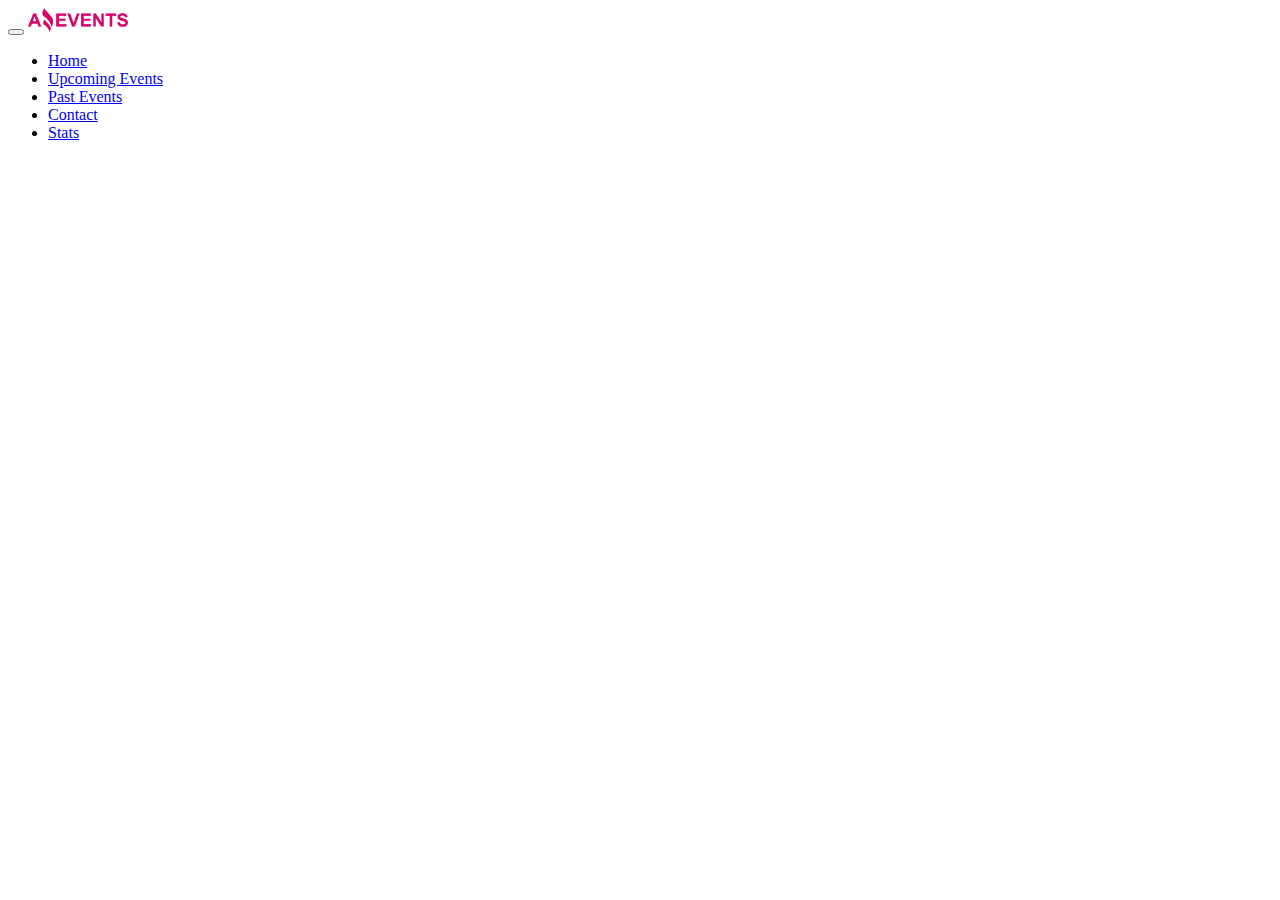
==== contact.html @ 0a0cdd29 "primera version" ====
<!DOCTYPE html>
<html lang="en">
<head>
    <meta charset="UTF-8">
    <meta name="viewport" content="width=device-width, initial-scale=1.0">
    <title>Amazing Events</title>
    <link href="https://cdn.jsdelivr.net/npm/bootstrap@5.3.1/dist/css/bootstrap.min.css" rel="stylesheet" integrity="sha384-4bw+/aepP/YC94hEpVNVgiZdgIC5+VKNBQNGCHeKRQN+PtmoHDEXuppvnDJzQIu9" crossorigin="anonymous">
    <link rel="icon" href="Assets/favicon.png" type="image/x-icon">
</head>
<body>
    <header class="navbar bg-dark border-bottom border-body navbar-expand-lg" data-bs-theme="dark">

        <div class="container">

            <button class="navbar-toggler" type="button" data-bs-toggle="collapse" data-bs-target="#navbarTogglerDemo01" aria-controls="navbarTogglerDemo01" aria-expanded="false" aria-label="Toggle navigation">
                <span class="navbar-toggler-icon"></span>
            </button>
            
            <a class="navbar-brand" href="index.html">
                <img src="Assets/amazing_brand.png" alt="Logo" width="100">
            </a>

            <div class="collapse navbar-collapse justify-content-end" id="navbarTogglerDemo01">
            
                <ul class="navbar-nav ml-auto">
                    <li class="nav-item">
                        <a class="nav-link" href="index.html">Home</a>
                    </li>
                    <li class="nav-item">
                        <a class="nav-link" href="upcoming-events.html">Upcoming Events</a>
                    </li>
                    <li class="nav-item">
                        <a class="nav-link" href="past-events.html">Past Events</a>
                    </li>
                    <li class="nav-item">
                        <a class="nav-link" href="contact.html">Contact</a>
                    </li>
                    <li class="nav-item">
                        <a class="nav-link" href="stats.html">Stats</a>
                    </li>
                </ul>
            </div>
        </div>
    </header>

    
    <script src="https://cdn.jsdelivr.net/npm/bootstrap@5.3.1/dist/js/bootstrap.bundle.min.js" integrity="sha384-HwwvtgBNo3bZJJLYd8oVXjrBZt8cqVSpeBNS5n7C8IVInixGAoxmnlMuBnhbgrkm" crossorigin="anonymous"></script>
</body>
</html>
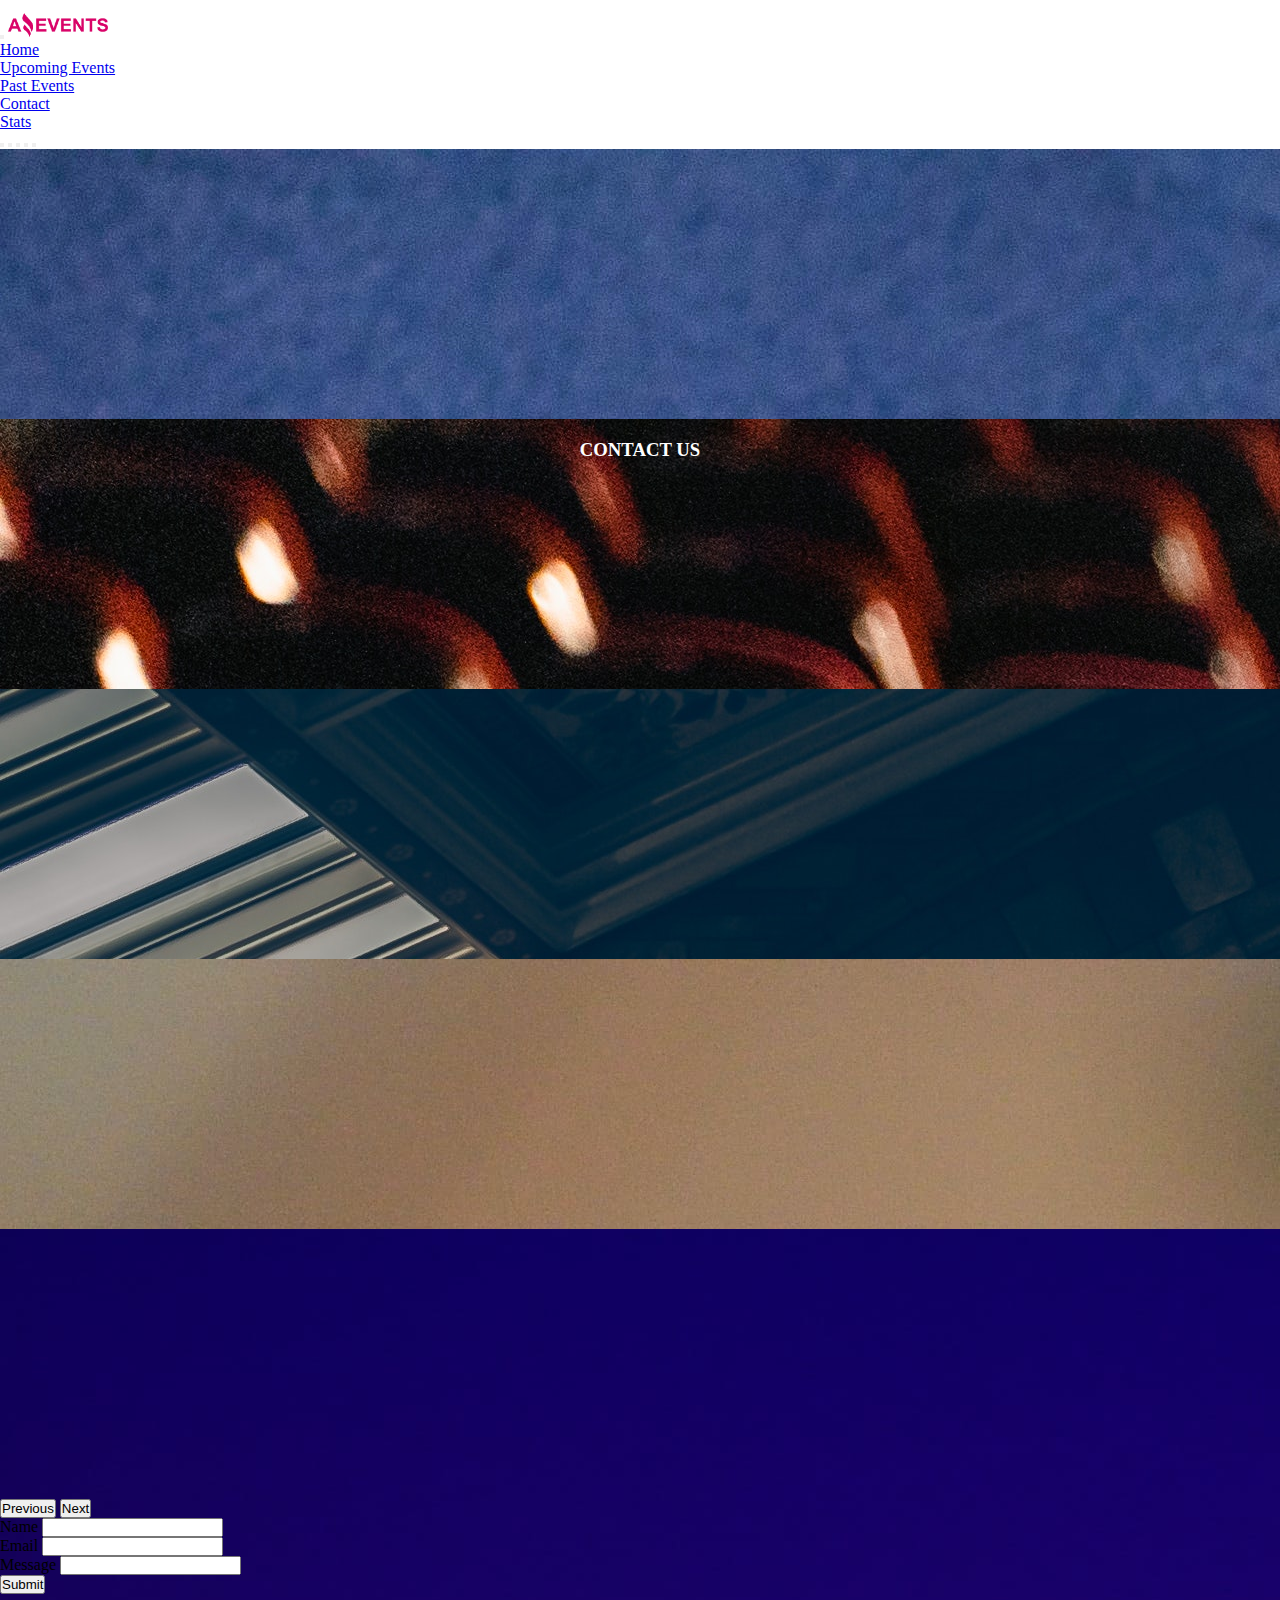
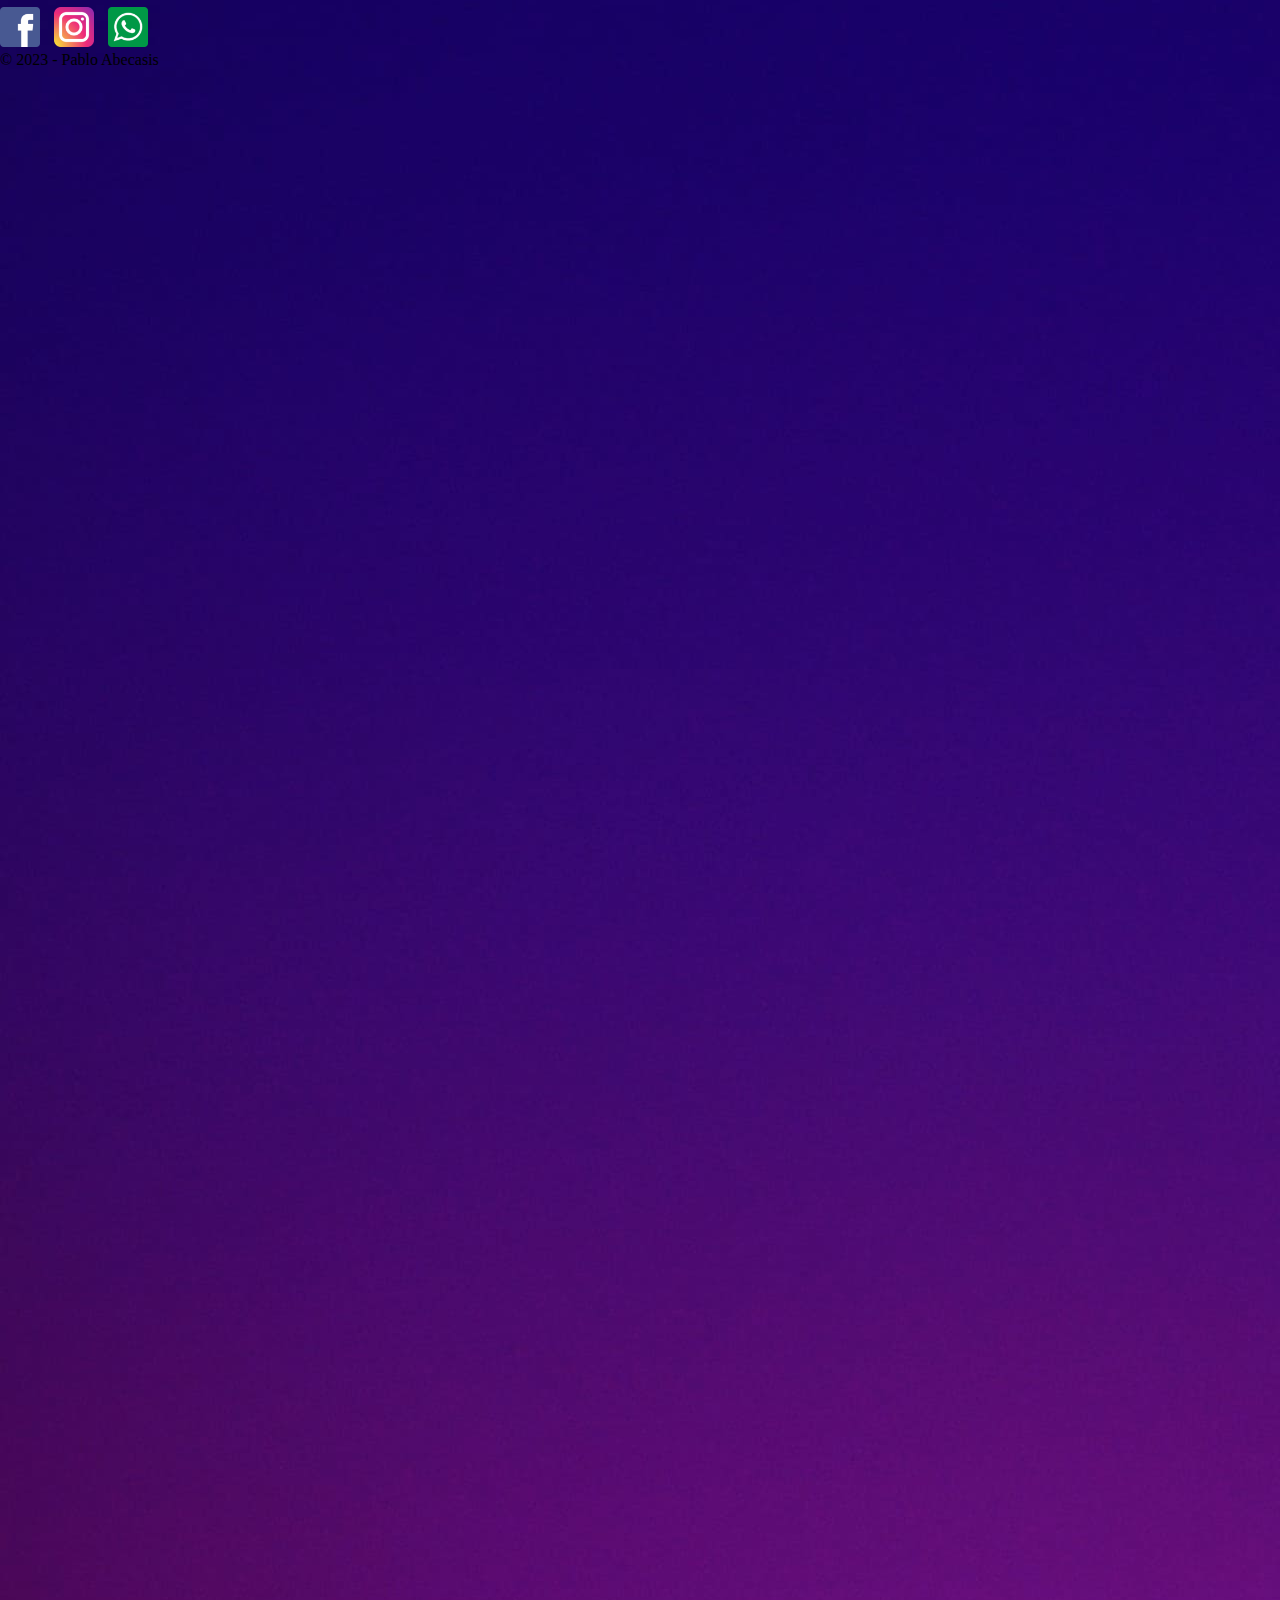
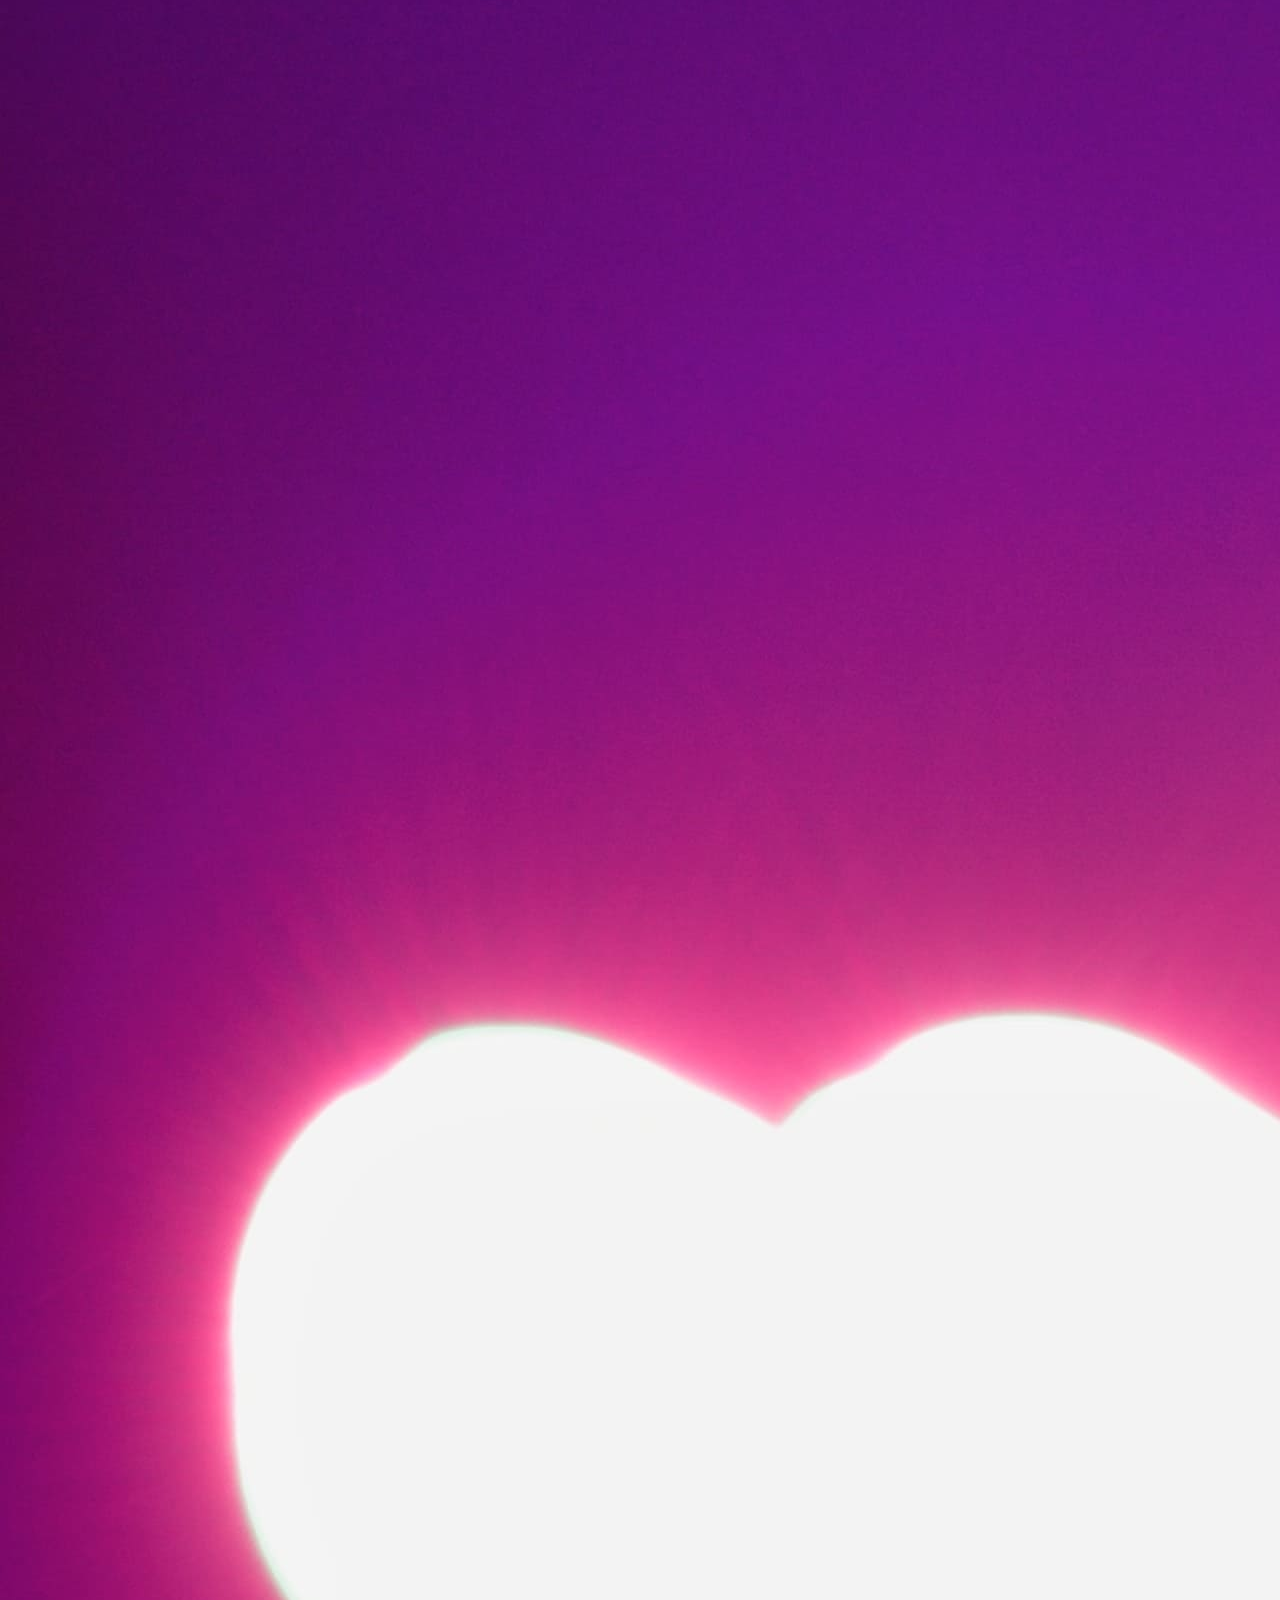
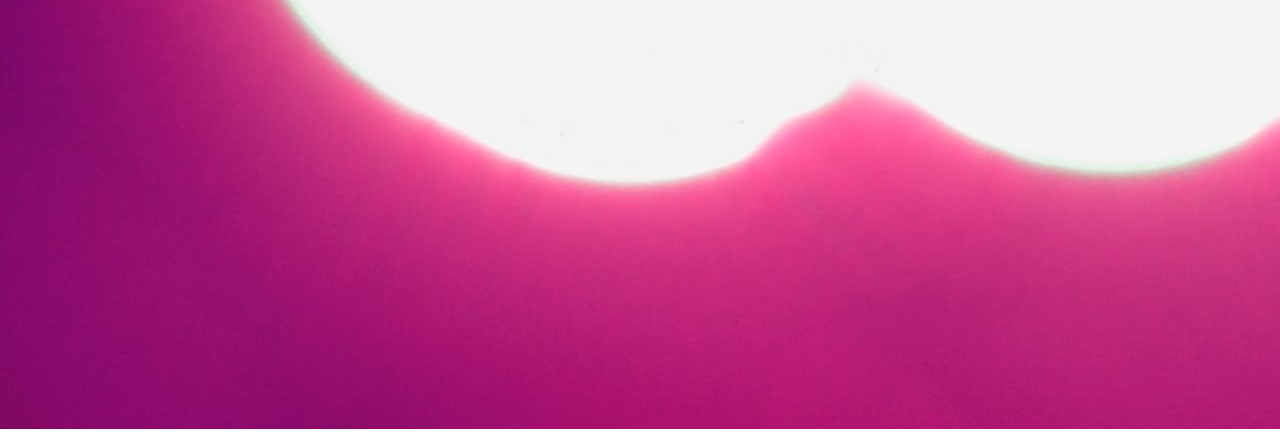
==== commit d3374775: "version intermedia" ====
--- a/contact.html
+++ b/contact.html
@@ -1,49 +1,126 @@
 <!DOCTYPE html>
 <html lang="en">
-<head>
-    <meta charset="UTF-8">
-    <meta name="viewport" content="width=device-width, initial-scale=1.0">
-    <title>Amazing Events</title>
-    <link href="https://cdn.jsdelivr.net/npm/bootstrap@5.3.1/dist/css/bootstrap.min.css" rel="stylesheet" integrity="sha384-4bw+/aepP/YC94hEpVNVgiZdgIC5+VKNBQNGCHeKRQN+PtmoHDEXuppvnDJzQIu9" crossorigin="anonymous">
-    <link rel="icon" href="Assets/favicon.png" type="image/x-icon">
-</head>
-<body>
-    <header class="navbar bg-dark border-bottom border-body navbar-expand-lg" data-bs-theme="dark">
+    <head>
+        <meta charset="UTF-8">
+        <meta name="viewport" content="width=device-width, initial-scale=1.0">
+        <title>Amazing Events</title>
+        <link href="https://cdn.jsdelivr.net/npm/bootstrap@5.3.1/dist/css/bootstrap.min.css" rel="stylesheet" integrity="sha384-4bw+/aepP/YC94hEpVNVgiZdgIC5+VKNBQNGCHeKRQN+PtmoHDEXuppvnDJzQIu9" crossorigin="anonymous">
+        <link rel="stylesheet" href="styles/style.css">
+        <link rel="icon" href="Assets/favicon.png" type="image/x-icon">
+    </head>
+    <body>
+        <header class="navbar bg-dark border-bottom border-body navbar-expand-lg pb-4" data-bs-theme="dark">
 
-        <div class="container">
+            <div class="container">
 
-            <button class="navbar-toggler" type="button" data-bs-toggle="collapse" data-bs-target="#navbarTogglerDemo01" aria-controls="navbarTogglerDemo01" aria-expanded="false" aria-label="Toggle navigation">
-                <span class="navbar-toggler-icon"></span>
-            </button>
-            
-            <a class="navbar-brand" href="index.html">
-                <img src="Assets/amazing_brand.png" alt="Logo" width="100">
-            </a>
+                <button class="navbar-toggler" type="button" data-bs-toggle="collapse" data-bs-target="#navbarTogglerDemo01" aria-controls="navbarTogglerDemo01" aria-expanded="false" aria-label="Toggle navigation">
+                    <span class="navbar-toggler-icon"></span>
+                </button>
+                
+                <a class="navbar-brand" href="index.html">
+                    <img src="Assets/amazing_brand.png" alt="Logo" width="100">
+                </a>
 
-            <div class="collapse navbar-collapse justify-content-end" id="navbarTogglerDemo01">
-            
-                <ul class="navbar-nav ml-auto">
-                    <li class="nav-item">
-                        <a class="nav-link" href="index.html">Home</a>
-                    </li>
-                    <li class="nav-item">
-                        <a class="nav-link" href="upcoming-events.html">Upcoming Events</a>
-                    </li>
-                    <li class="nav-item">
-                        <a class="nav-link" href="past-events.html">Past Events</a>
-                    </li>
-                    <li class="nav-item">
-                        <a class="nav-link" href="contact.html">Contact</a>
-                    </li>
-                    <li class="nav-item">
-                        <a class="nav-link" href="stats.html">Stats</a>
-                    </li>
-                </ul>
+                <div class="collapse navbar-collapse justify-content-end" id="navbarTogglerDemo01">
+                
+                    <ul class="navbar-nav ml-auto">
+                        <li class="nav-item">
+                            <a class="nav-link" href="index.html">Home</a>
+                        </li>
+                        <li class="nav-item">
+                            <a class="nav-link" href="upcoming-events.html">Upcoming Events</a>
+                        </li>
+                        <li class="nav-item">
+                            <a class="nav-link" href="past-events.html">Past Events</a>
+                        </li>
+                        <li class="nav-item">
+                            <a class="nav-link" href="contact.html">Contact</a>
+                        </li>
+                        <li class="nav-item">
+                            <a class="nav-link" href="stats.html">Stats</a>
+                        </li>
+                    </ul>
+                </div>
+            </div>
+        </header>
+
+        <div class="position-relative">
+            <h3 class="carousel-text">CONTACT US</h3>
+            <div id="carouselExample" class="carousel slide" data-bs-ride="carousel">
+                    <div class="carousel-indicators">
+
+                        <button type="button" data-bs-target="#carouselExample" data-bs-slide-to="0" class="active" aria-current="true" aria-label="Slide 1">
+                        </button>
+                        <button type="button" data-bs-target="#carouselExample" data-bs-slide-to="1" aria-label="Slide 2">
+                        </button>
+                        <button type="button" data-bs-target="#carouselExample" data-bs-slide-to="2" aria-label="Slide 3">
+                        </button>
+                        <button type="button" data-bs-target="#carouselExample" data-bs-slide-to="3" aria-label="Slide 4">
+                        </button>
+                        <button type="button" data-bs-target="#carouselExample" data-bs-slide-to="4" aria-label="Slide 5">
+                        </button>
+                    </div>
+                    <div class="carousel-inner ">
+                        <div class="carousel-item active ">
+                        <img src="Assets/optional_banner_1.jpg" class="d-block w-100 carousel-bg " alt="banner1">
+                        </div>
+                        <div class="carousel-item">
+                        <img src="Assets/optional_banner_2.jpg" class="d-block w-100 carousel-bg" alt="banner2">
+                        </div>
+                        <div class="carousel-item">
+                        <img src="Assets/optional_banner_3.jpg" class="d-block w-100 carousel-bg" alt="banner3">
+                        </div>
+                        <div class="carousel-item">
+                        <img src="Assets/optional_banner_4.jpg" class="d-block w-100 carousel-bg" alt="banner4">
+                        </div>
+                        <div class="carousel-item">
+                        <img src="Assets/optional_banner_5.jpg" class="d-block w-100 carousel-bg" alt="banner5"     >
+                        </div>
+                    </div>
+
+                    <button class="carousel-control-prev" type="button" data-bs-target="#carouselExample" data-bs-slide="prev">
+                        <span class="carousel-control-prev-icon" aria-hidden="true"></span>
+                        <span class="visually-hidden">Previous</span>
+                        </button>
+                        <button class="carousel-control-next" type="button" data-bs-target="#carouselExample" data-bs-slide="next">
+                        <span class="carousel-control-next-icon" aria-hidden="true"></span>
+                        <span class="visually-hidden">Next</span>
+                    </button>
             </div>
         </div>
-    </header>
 
-    
+        <div class="container-fluid d-flex justify-content-center pt-5 pb-5">
+            <form class="form-control w-50 ">
+                <div class="mb-3">
+                    <label for="name" class="form-label">Name</label>
+                    <input type="text" class="form-control" id="name">
+                </div>
+                <div class="mb-3">
+                    <label for="email" class="form-label">Email</label>
+                    <input type="email" class="form-control" id="email">
+                </div>
+                <div class="mb-3">
+                    <label for="message" class="form-label">Message</label>
+                    <input class="form-control" id="message" rows="5" ></input>
+                </div >
+                <div class="d-flex justify-content-center mb-2">
+                <button type="submit" class="btn btn-dark  ">Submit</button>
+                </div>
+            </form>
+
+        </div>
+
+        <footer class="bg-dark text-white text-center py-3">
+            <div class="container d-flex justify-content-between align-items-center">
+                <div class="d-flex">
+                    <img src="Assets/facebook.png" alt="facebook-logo" class="img-fluid icon mr-3">
+                    <img src="Assets/instagram.png" alt="instagram-logo" class="img-fluid icon mr-3">
+                    <img src="Assets/whatsapp.png" alt="whatsapp-logo" class="img-fluid icon mr-3">
+                </div>
+                <p class="m-0">&copy; 2023 - Pablo Abecasis</p>
+            </div>
+        </footer>
+
     <script src="https://cdn.jsdelivr.net/npm/bootstrap@5.3.1/dist/js/bootstrap.bundle.min.js" integrity="sha384-HwwvtgBNo3bZJJLYd8oVXjrBZt8cqVSpeBNS5n7C8IVInixGAoxmnlMuBnhbgrkm" crossorigin="anonymous"></script>
-</body>
+    </body>
 </html>--- a/styles/style.css
+++ b/styles/style.css
@@ -0,0 +1,48 @@
+* {
+  margin: 0px;
+  padding: 0px;
+  box-sizing: border-box;
+}
+
+.carousel-text {
+  position: absolute;
+  top: 50%;
+  left: 50%;
+  transform: translate(-50%, -50%);
+  text-align: center;
+  color: white;
+  z-index: 1000;
+}
+
+.carousel-image{
+  background-size: 100%;
+  background-position: 50%;
+}
+
+.carousel-item {
+  height: 30vh;
+}
+
+.container {
+  padding-top: 1%;
+}
+
+.icon {
+  padding-right: 10px;
+  width: 50px;
+}
+
+.card-img-top {
+  height: 200px;
+  object-fit: cover;
+}
+.card-img {
+  height: 300px;
+  padding-right: 20px;
+  object-fit: cover
+}
+
+
+td {
+  height: 100%;
+}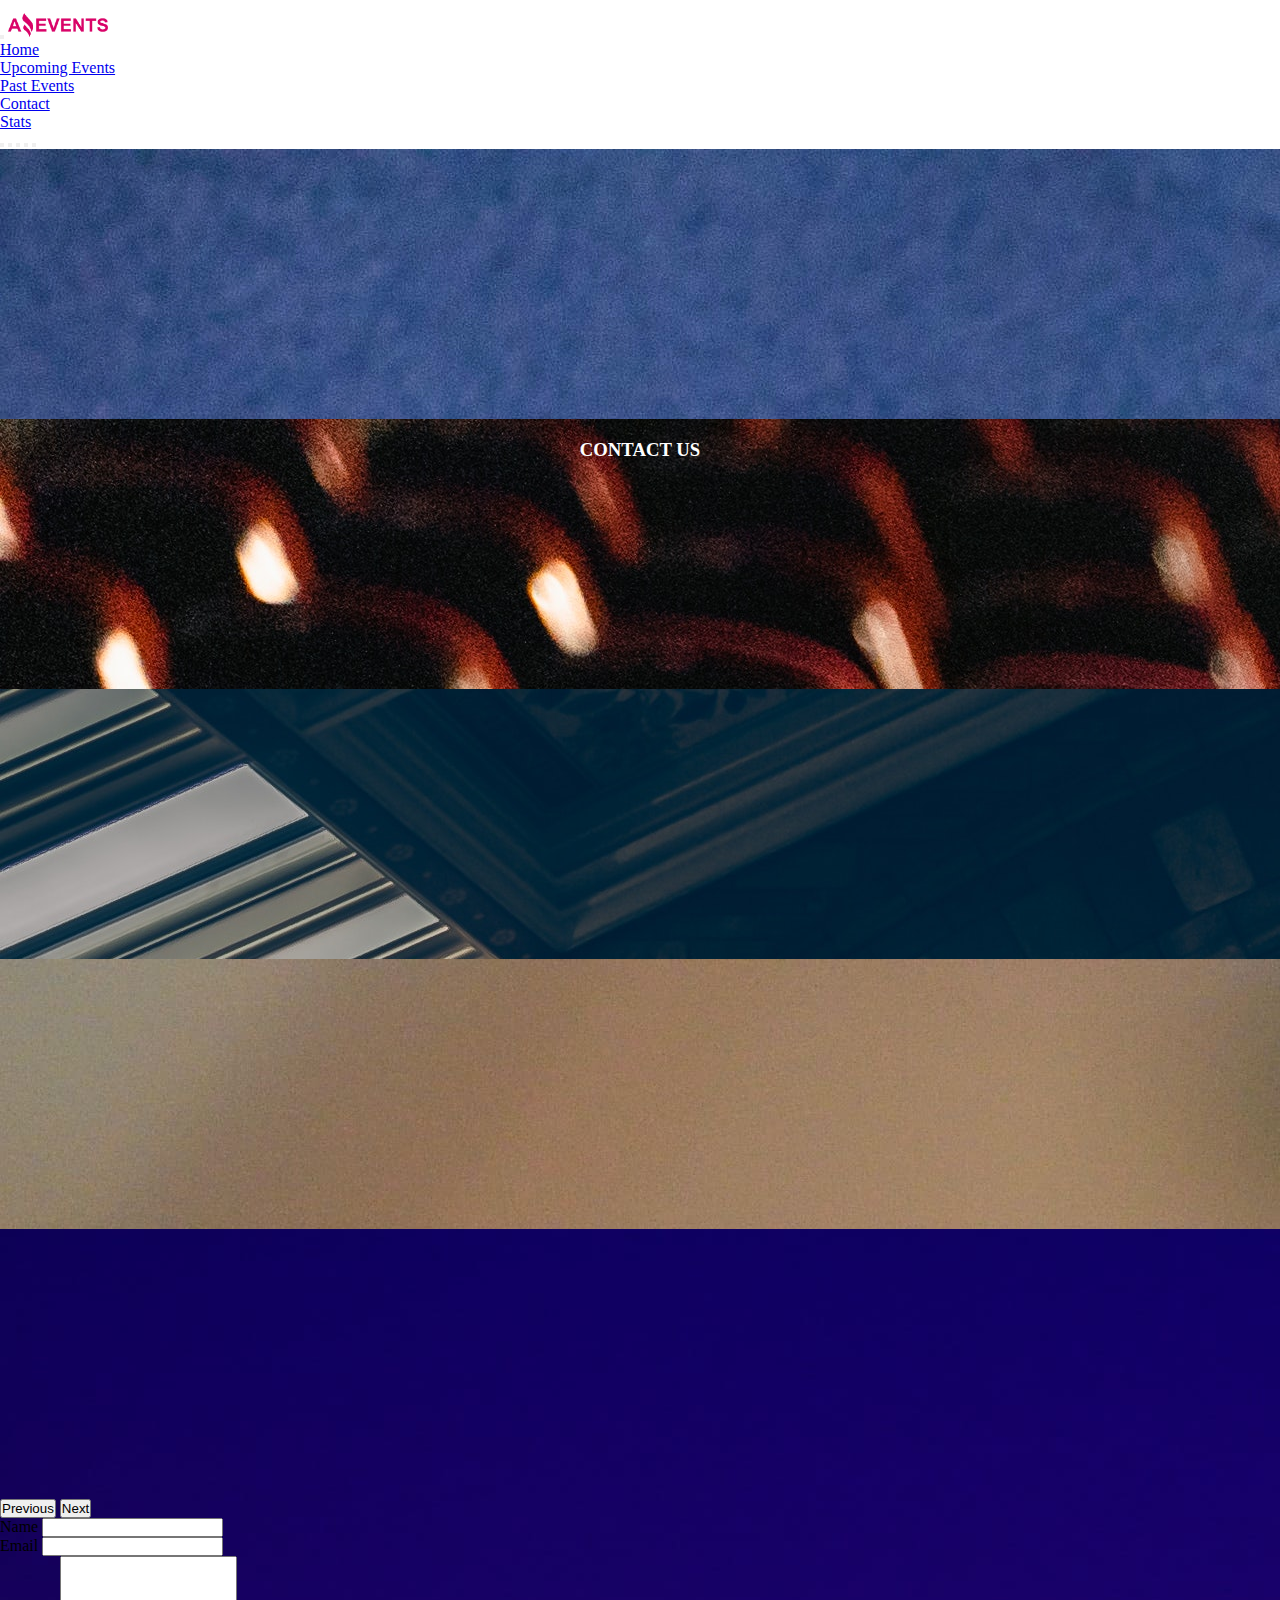
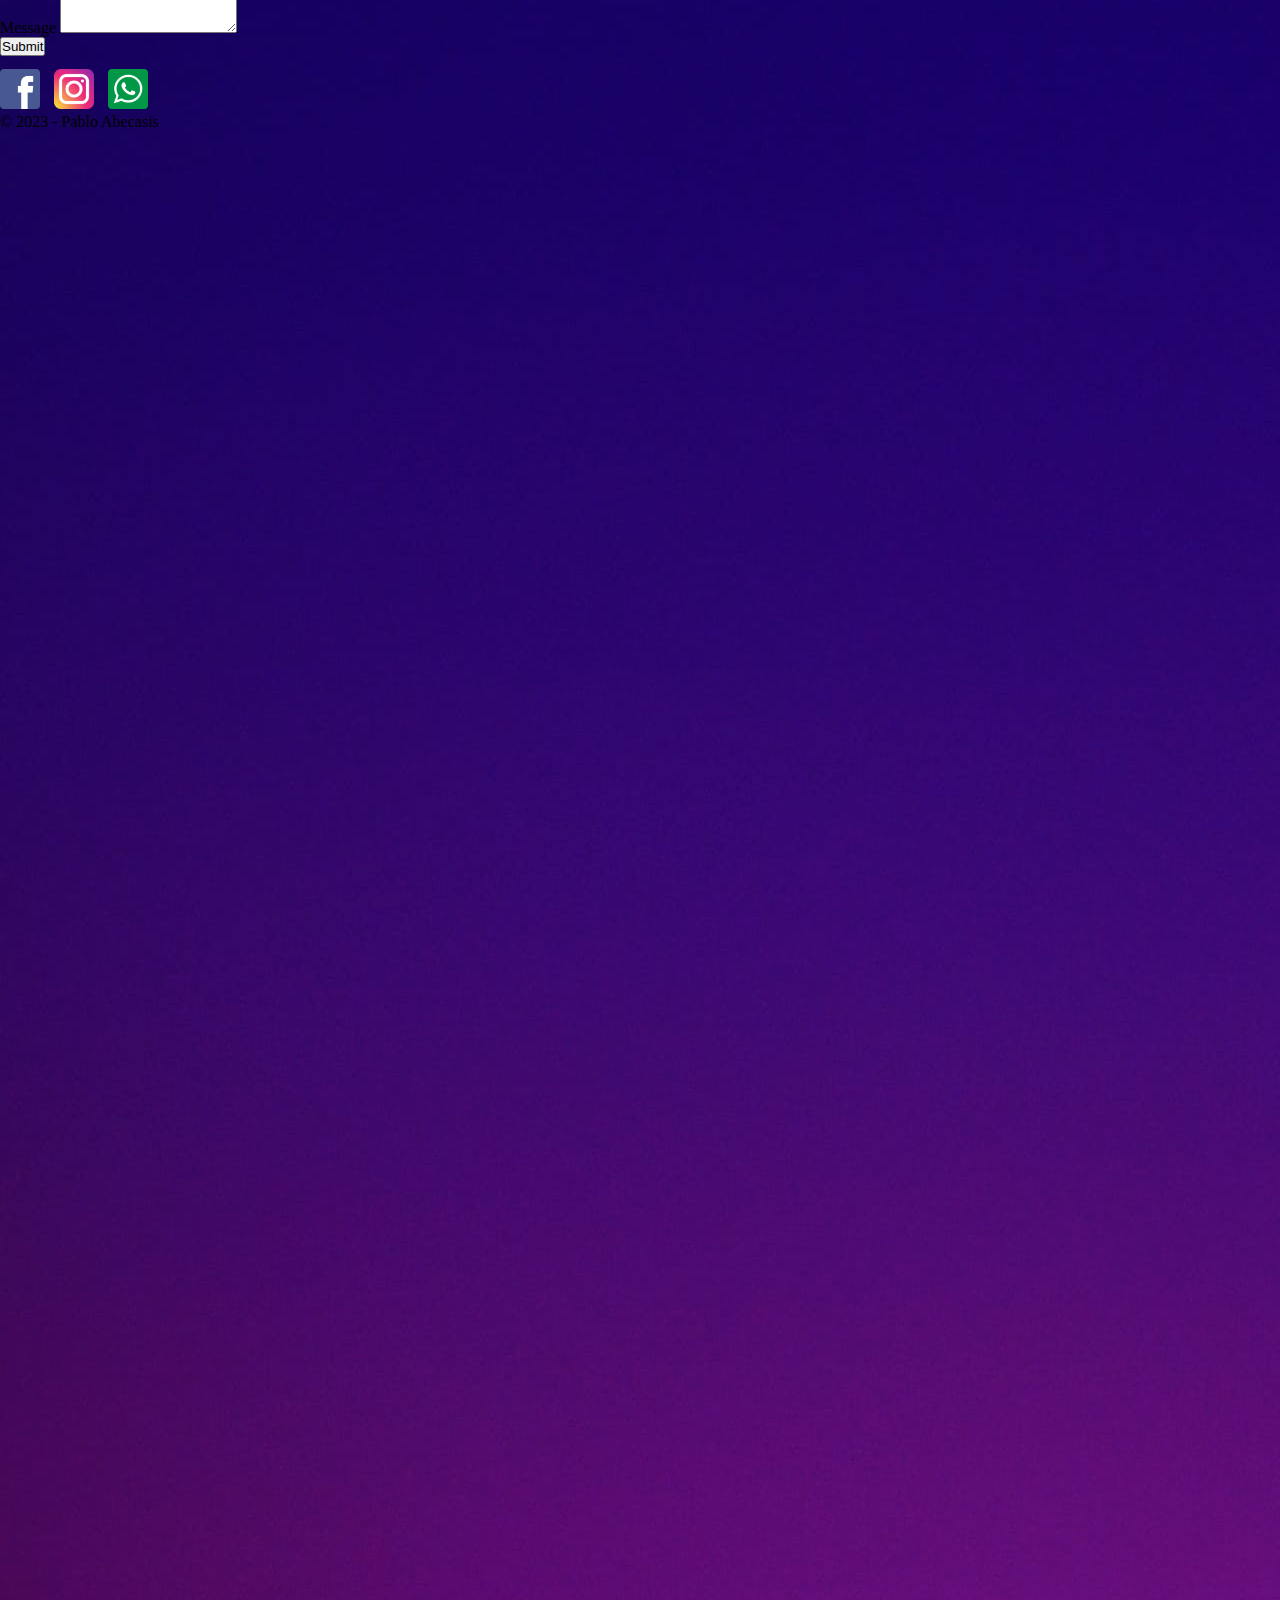
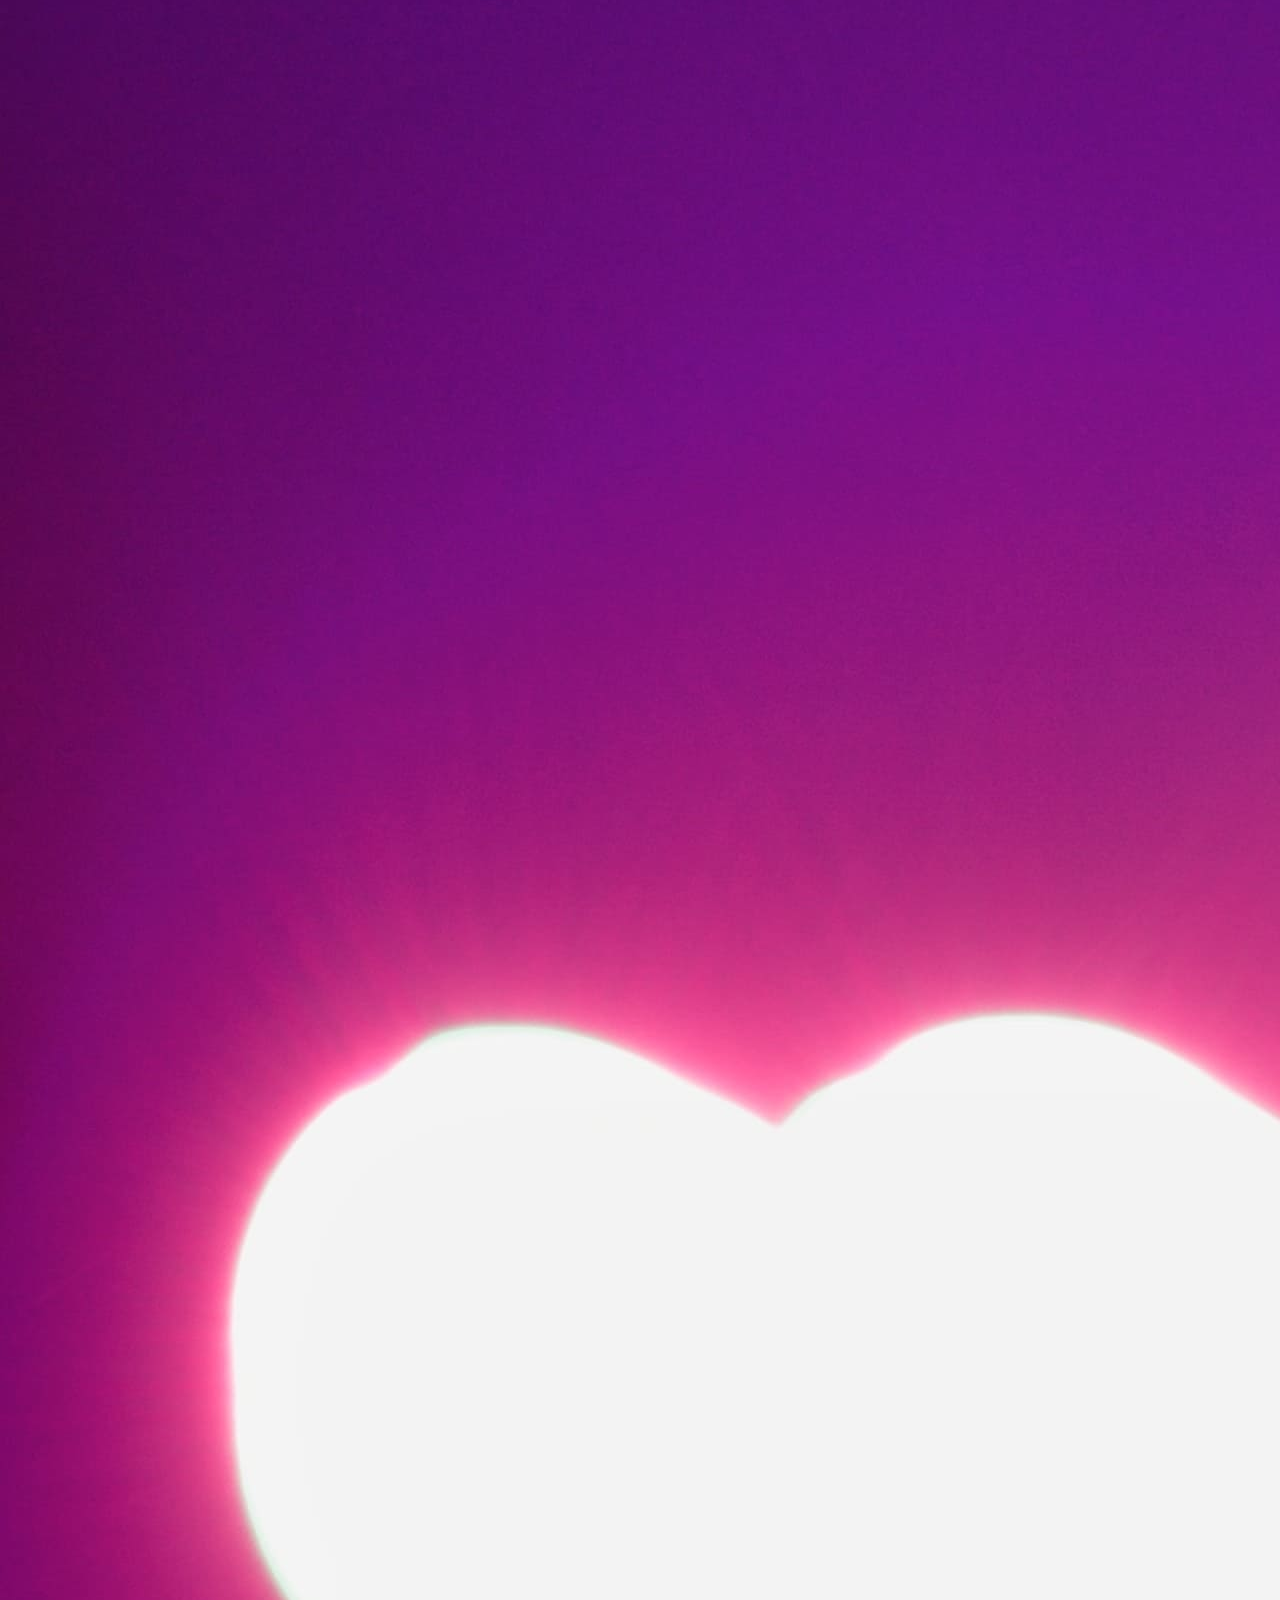
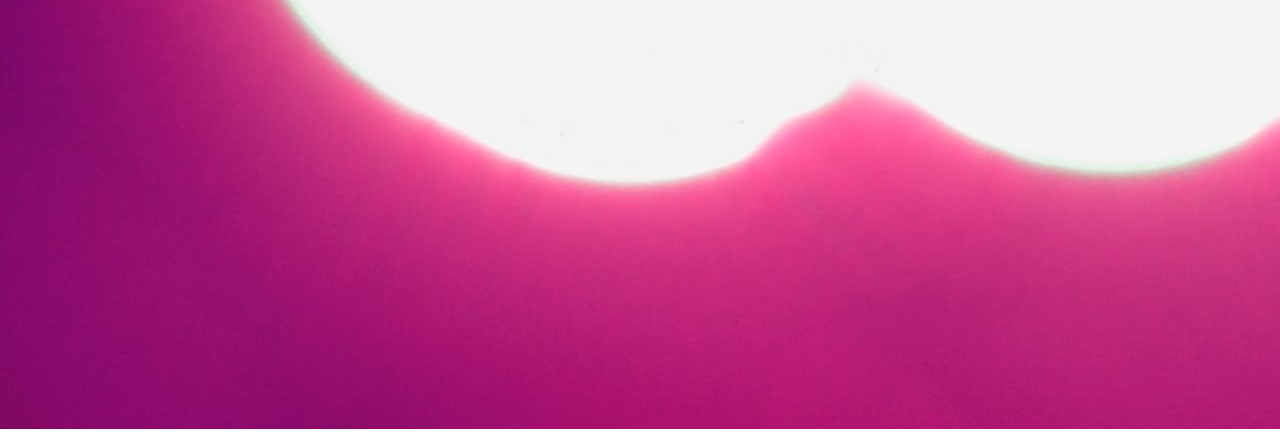
==== commit 4be03d30: "version intermedia con correciones" ====
--- a/contact.html
+++ b/contact.html
@@ -101,7 +101,7 @@
                 </div>
                 <div class="mb-3">
                     <label for="message" class="form-label">Message</label>
-                    <input class="form-control" id="message" rows="5" ></input>
+                    <textarea class="form-control" id="message" rows="5" ></textarea>
                 </div >
                 <div class="d-flex justify-content-center mb-2">
                 <button type="submit" class="btn btn-dark  ">Submit</button>
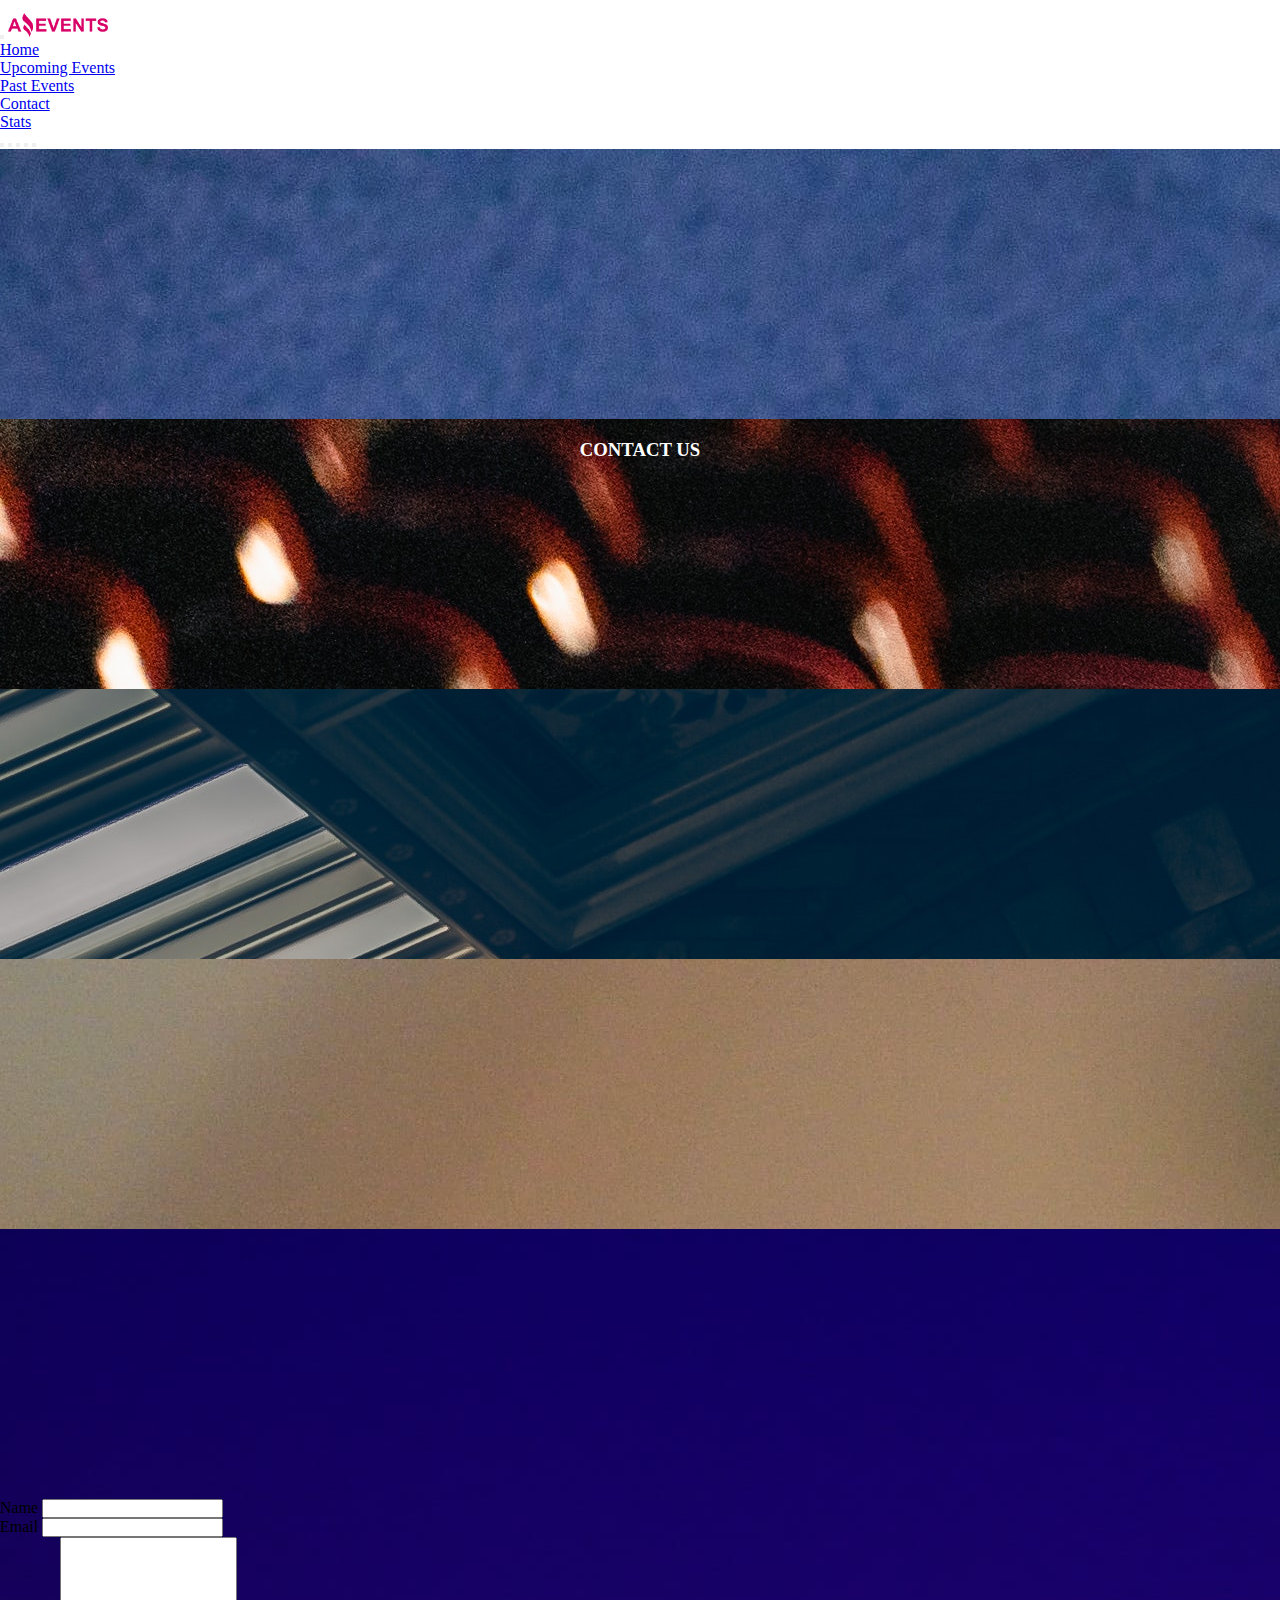
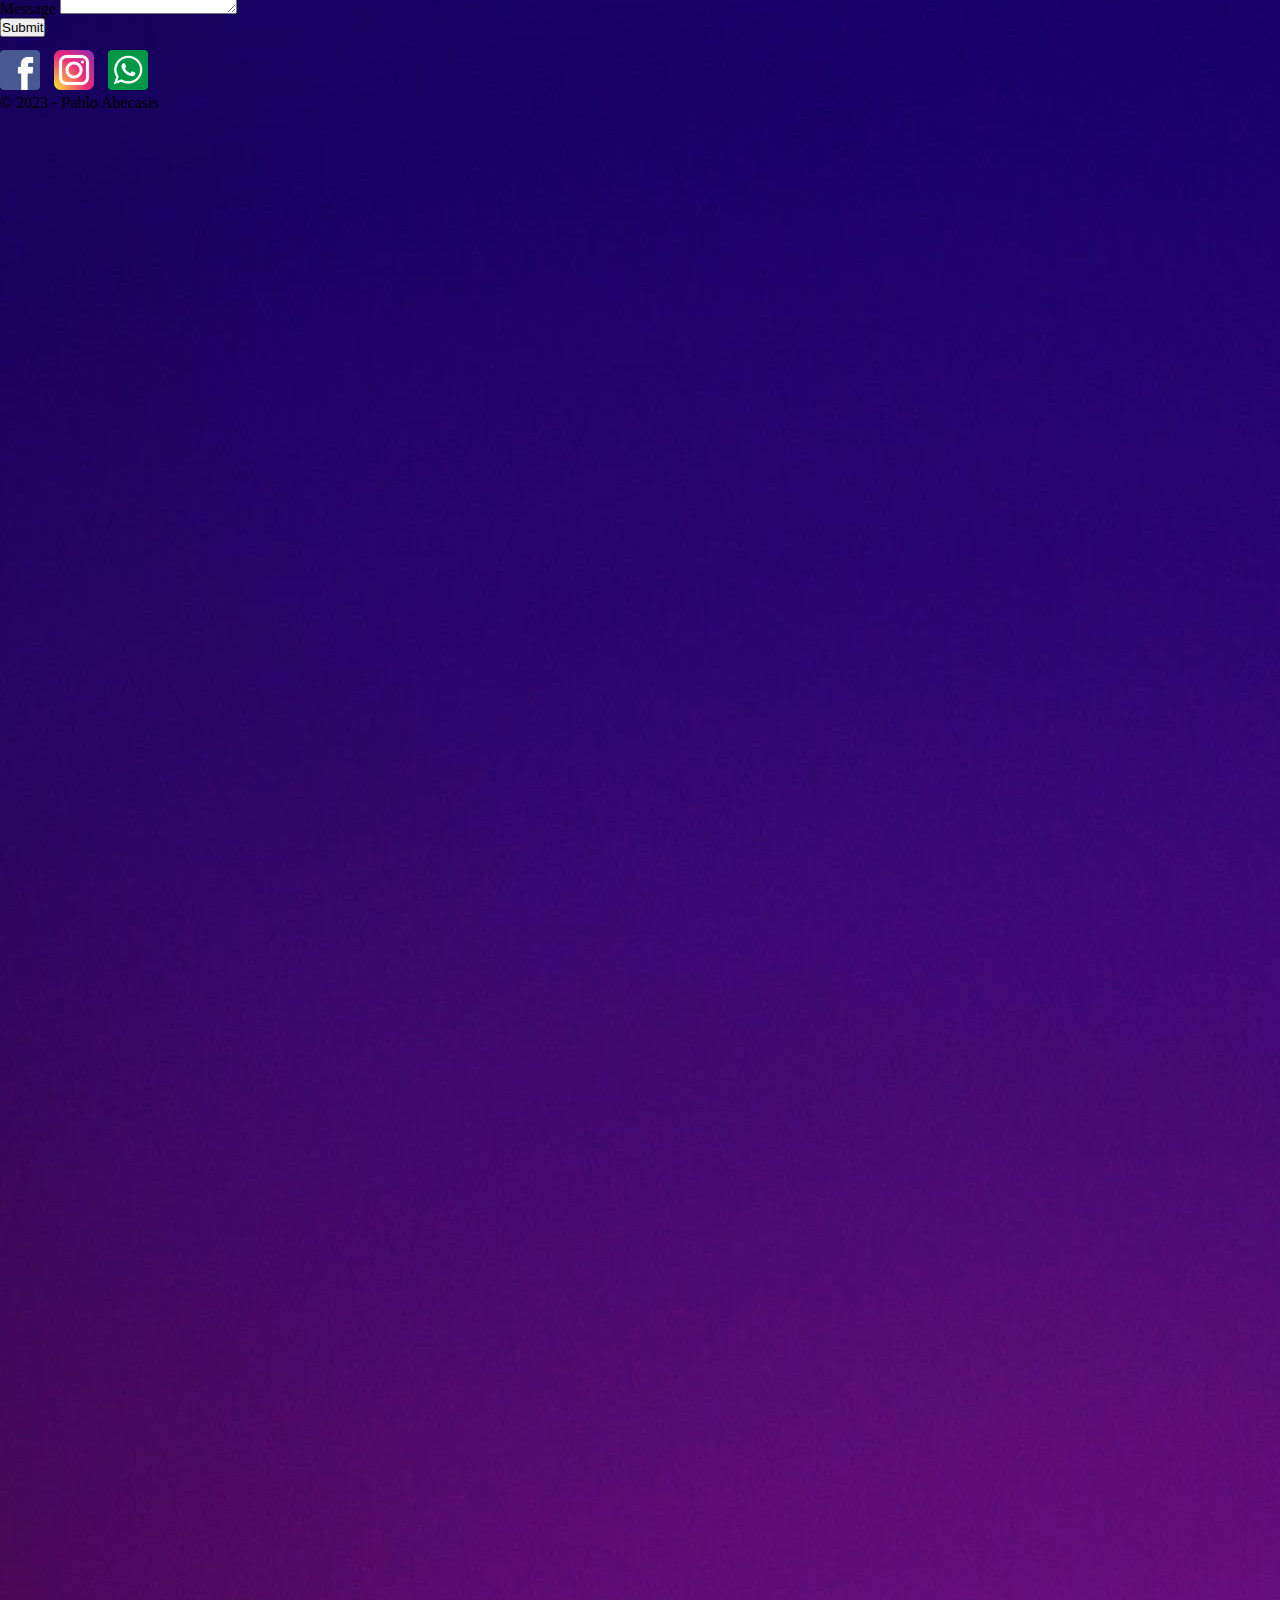
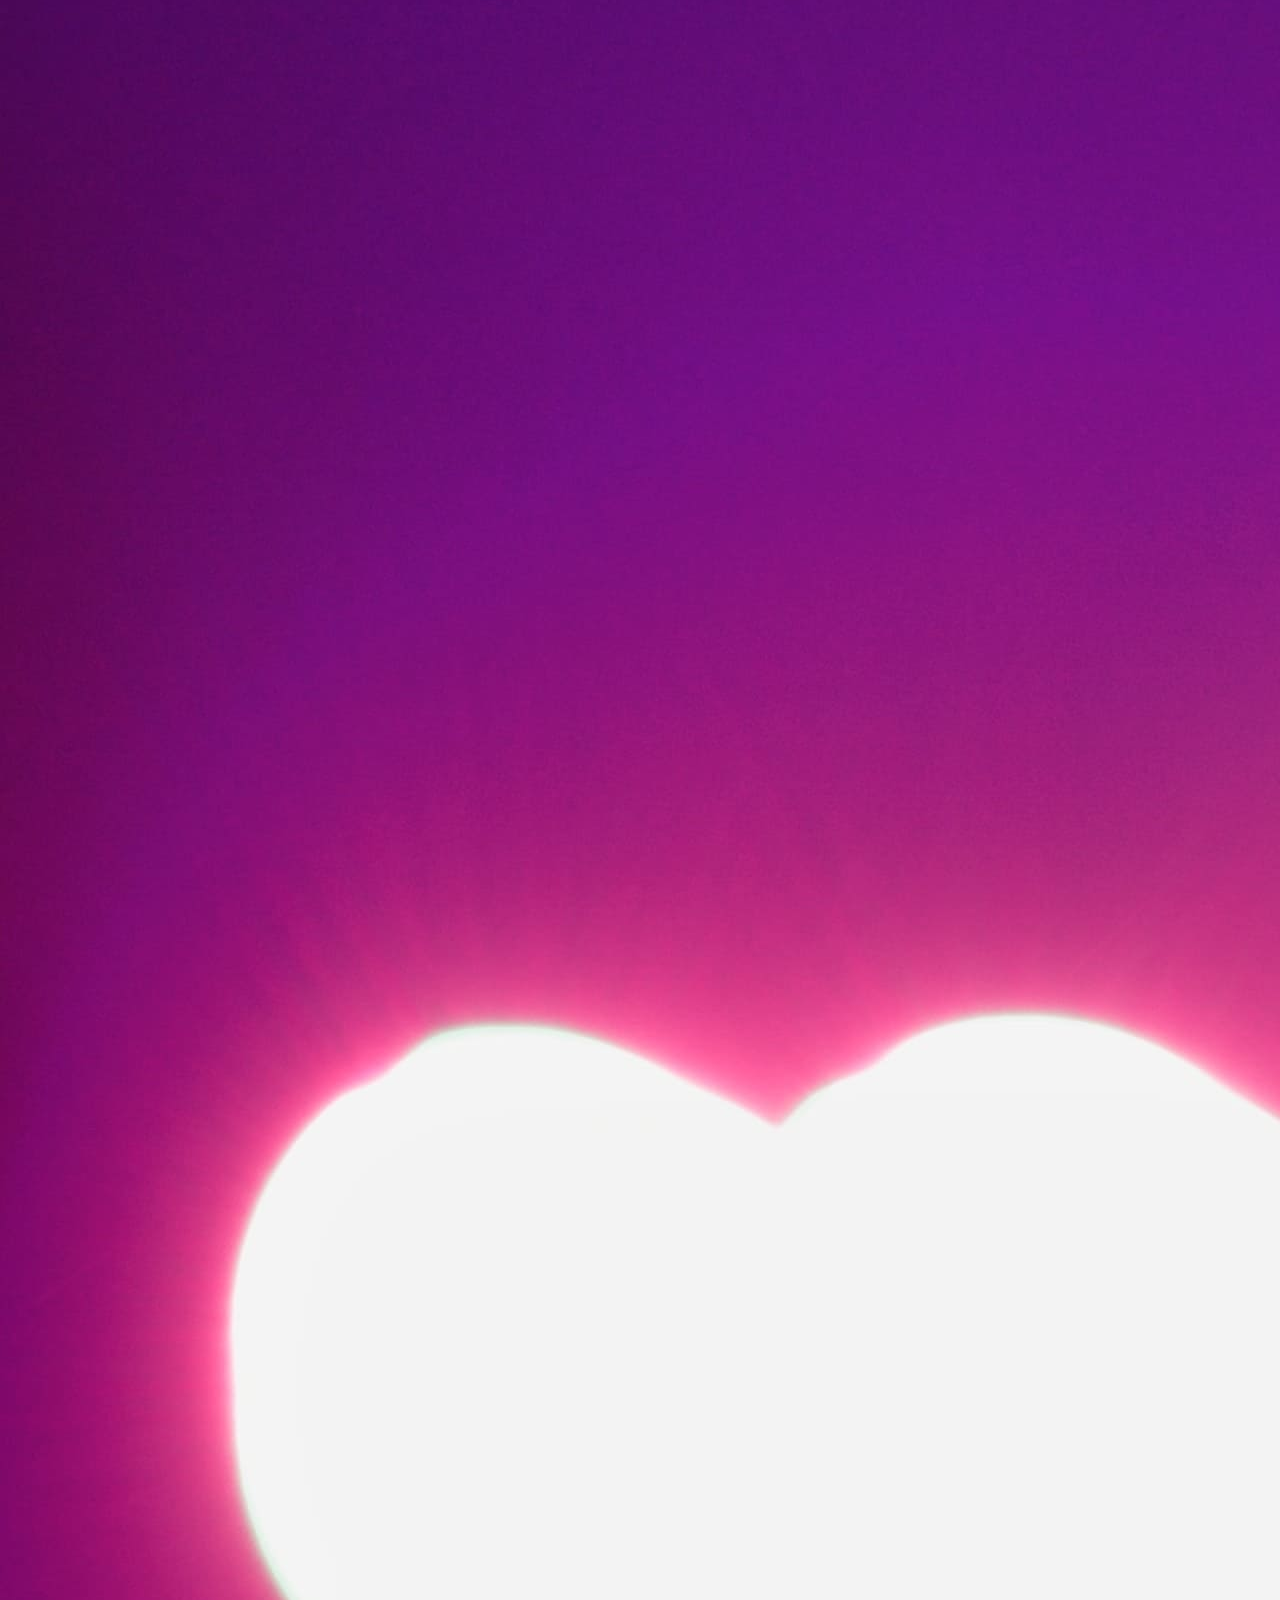
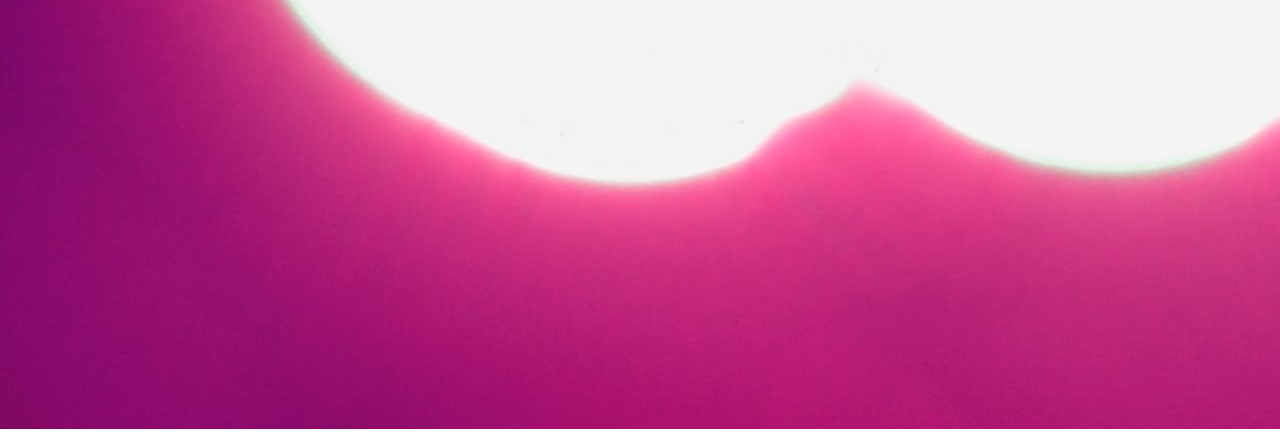
==== commit 94c198a4: "inicial con correccion de errores previos" ====
--- a/contact.html
+++ b/contact.html
@@ -1,125 +1,155 @@
 <!DOCTYPE html>
 <html lang="en">
-    <head>
-        <meta charset="UTF-8">
-        <meta name="viewport" content="width=device-width, initial-scale=1.0">
-        <title>Amazing Events</title>
-        <link href="https://cdn.jsdelivr.net/npm/bootstrap@5.3.1/dist/css/bootstrap.min.css" rel="stylesheet" integrity="sha384-4bw+/aepP/YC94hEpVNVgiZdgIC5+VKNBQNGCHeKRQN+PtmoHDEXuppvnDJzQIu9" crossorigin="anonymous">
-        <link rel="stylesheet" href="styles/style.css">
-        <link rel="icon" href="Assets/favicon.png" type="image/x-icon">
-    </head>
-    <body>
-        <header class="navbar bg-dark border-bottom border-body navbar-expand-lg pb-4" data-bs-theme="dark">
+  <head>
+    <meta charset="UTF-8" />
+    <meta name="viewport" content="width=device-width, initial-scale=1.0" />
+    <title>Amazing Events</title>
+    <link
+      href="https://cdn.jsdelivr.net/npm/bootstrap@5.3.1/dist/css/bootstrap.min.css"
+      rel="stylesheet"
+      integrity="sha384-4bw+/aepP/YC94hEpVNVgiZdgIC5+VKNBQNGCHeKRQN+PtmoHDEXuppvnDJzQIu9"
+      crossorigin="anonymous"
+    />
+    <link rel="stylesheet" href="./styles/style.css" />
+    <link rel="icon" href="./Assets/favicon.png" type="image/x-icon" />
+  </head>
+  <body>
+    <header
+      class="navbar bg-dark border-bottom border-body navbar-expand-lg pb-4"
+      data-bs-theme="dark"
+    >
+      <div class="container">
+        <button
+          class="navbar-toggler"
+          type="button"
+          data-bs-toggle="collapse"
+          data-bs-target="#navbarTogglerDemo01"
+          aria-controls="navbarTogglerDemo01"
+          aria-expanded="false"
+          aria-label="Toggle navigation"
+        >
+          <span class="navbar-toggler-icon"></span>
+        </button>
 
-            <div class="container">
+        <a class="navbar-brand" href="index.html">
+          <img src="./Assets/amazing_brand.png" alt="Logo" width="100" />
+        </a>
 
-                <button class="navbar-toggler" type="button" data-bs-toggle="collapse" data-bs-target="#navbarTogglerDemo01" aria-controls="navbarTogglerDemo01" aria-expanded="false" aria-label="Toggle navigation">
-                    <span class="navbar-toggler-icon"></span>
-                </button>
-                
-                <a class="navbar-brand" href="index.html">
-                    <img src="Assets/amazing_brand.png" alt="Logo" width="100">
-                </a>
+        <div
+          class="collapse navbar-collapse justify-content-end"
+          id="navbarTogglerDemo01"
+        >
+          <ul class="navbar-nav ml-auto">
+            <li class="nav-item">
+              <a class="nav-link" href="./index.html">Home</a>
+            </li>
+            <li class="nav-item">
+              <a class="nav-link" href="./upcoming-events.html"
+                >Upcoming Events</a
+              >
+            </li>
+            <li class="nav-item">
+              <a class="nav-link" href="./past-events.html">Past Events</a>
+            </li>
+            <li class="nav-item">
+              <a class="nav-link" href="./contact.html">Contact</a>
+            </li>
+            <li class="nav-item">
+              <a class="nav-link" href="./stats.html">Stats</a>
+            </li>
+          </ul>
+        </div>
+      </div>
+    </header>
+        <main>
+            <div class="position-relative">
+                <h3 class="carousel-text">CONTACT US</h3>
+                <div id="carouselExample" class="carousel slide" data-bs-ride="carousel">
+                        <div class="carousel-indicators">
 
-                <div class="collapse navbar-collapse justify-content-end" id="navbarTogglerDemo01">
-                
-                    <ul class="navbar-nav ml-auto">
-                        <li class="nav-item">
-                            <a class="nav-link" href="index.html">Home</a>
-                        </li>
-                        <li class="nav-item">
-                            <a class="nav-link" href="upcoming-events.html">Upcoming Events</a>
-                        </li>
-                        <li class="nav-item">
-                            <a class="nav-link" href="past-events.html">Past Events</a>
-                        </li>
-                        <li class="nav-item">
-                            <a class="nav-link" href="contact.html">Contact</a>
-                        </li>
-                        <li class="nav-item">
-                            <a class="nav-link" href="stats.html">Stats</a>
-                        </li>
-                    </ul>
+                            <button type="button" data-bs-target="#carouselExample" data-bs-slide-to="0" class="active" aria-current="true" aria-label="Slide 1">
+                            </button>
+                            <button type="button" data-bs-target="#carouselExample" data-bs-slide-to="1" aria-label="Slide 2">
+                            </button>
+                            <button type="button" data-bs-target="#carouselExample" data-bs-slide-to="2" aria-label="Slide 3">
+                            </button>
+                            <button type="button" data-bs-target="#carouselExample" data-bs-slide-to="3" aria-label="Slide 4">
+                            </button>
+                            <button type="button" data-bs-target="#carouselExample" data-bs-slide-to="4" aria-label="Slide 5">
+                            </button>
+                        </div>
+                        <div class="carousel-inner ">
+                            <div class="carousel-item active ">
+                            <img src="./Assets/optional_banner_1.jpg" class="d-block w-100 carousel-bg carousel-image " alt="banner1">
+                            </div>
+                            <div class="carousel-item">
+                            <img src="./Assets/optional_banner_2.jpg" class="d-block w-100 carousel-bg carousel-image" alt="banner2">
+                            </div>
+                            <div class="carousel-item">
+                            <img src="./Assets/optional_banner_3.jpg" class="d-block w-100 carousel-bg carousel-image" alt="banner3">
+                            </div>
+                            <div class="carousel-item">
+                            <img src="./Assets/optional_banner_4.jpg" class="d-block w-100 carousel-bg carousel-image" alt="banner4">
+                            </div>
+                            <div class="carousel-item">
+                            <img src="./Assets/optional_banner_5.jpg" class="d-block w-100 carousel-bg carousel-image" alt="banner5"     >
+                            </div>
+                        </div>
+
+                        <!-- <button class="carousel-control-prev" type="button" data-bs-target="#carouselExample" data-bs-slide="prev">
+                            <span class="carousel-control-prev-icon" aria-hidden="true"></span>
+                            <span class="visually-hidden">Previous</span>
+                            </button>
+                            <button class="carousel-control-next" type="button" data-bs-target="#carouselExample" data-bs-slide="next">
+                            <span class="carousel-control-next-icon" aria-hidden="true"></span>
+                            <span class="visually-hidden">Next</span>
+                        </button> -->
                 </div>
             </div>
-        </header>
 
-        <div class="position-relative">
-            <h3 class="carousel-text">CONTACT US</h3>
-            <div id="carouselExample" class="carousel slide" data-bs-ride="carousel">
-                    <div class="carousel-indicators">
+            <div class="container-fluid d-flex justify-content-center pt-5 pb-5">
+                <form class="form-control w-50 ">
+                    <div class="mb-3">
+                        <label for="name" class="form-label">Name</label>
+                        <input type="text" class="form-control" id="name">
+                    </div>
+                    <div class="mb-3">
+                        <label for="email" class="form-label">Email</label>
+                        <input type="email" class="form-control" id="email">
+                    </div>
+                    <div class="mb-3">
+                        <label for="message" class="form-label">Message</label>
+                        <textarea class="form-control" id="message" rows="5" ></textarea>
+                    </div >
+                    <div class="d-flex justify-content-center mb-2">
+                    <button type="submit" class="btn btn-dark  ">Submit</button>
+                    </div>
+                </form>
 
-                        <button type="button" data-bs-target="#carouselExample" data-bs-slide-to="0" class="active" aria-current="true" aria-label="Slide 1">
-                        </button>
-                        <button type="button" data-bs-target="#carouselExample" data-bs-slide-to="1" aria-label="Slide 2">
-                        </button>
-                        <button type="button" data-bs-target="#carouselExample" data-bs-slide-to="2" aria-label="Slide 3">
-                        </button>
-                        <button type="button" data-bs-target="#carouselExample" data-bs-slide-to="3" aria-label="Slide 4">
-                        </button>
-                        <button type="button" data-bs-target="#carouselExample" data-bs-slide-to="4" aria-label="Slide 5">
-                        </button>
-                    </div>
-                    <div class="carousel-inner ">
-                        <div class="carousel-item active ">
-                        <img src="Assets/optional_banner_1.jpg" class="d-block w-100 carousel-bg " alt="banner1">
-                        </div>
-                        <div class="carousel-item">
-                        <img src="Assets/optional_banner_2.jpg" class="d-block w-100 carousel-bg" alt="banner2">
-                        </div>
-                        <div class="carousel-item">
-                        <img src="Assets/optional_banner_3.jpg" class="d-block w-100 carousel-bg" alt="banner3">
-                        </div>
-                        <div class="carousel-item">
-                        <img src="Assets/optional_banner_4.jpg" class="d-block w-100 carousel-bg" alt="banner4">
-                        </div>
-                        <div class="carousel-item">
-                        <img src="Assets/optional_banner_5.jpg" class="d-block w-100 carousel-bg" alt="banner5"     >
-                        </div>
-                    </div>
-
-                    <button class="carousel-control-prev" type="button" data-bs-target="#carouselExample" data-bs-slide="prev">
-                        <span class="carousel-control-prev-icon" aria-hidden="true"></span>
-                        <span class="visually-hidden">Previous</span>
-                        </button>
-                        <button class="carousel-control-next" type="button" data-bs-target="#carouselExample" data-bs-slide="next">
-                        <span class="carousel-control-next-icon" aria-hidden="true"></span>
-                        <span class="visually-hidden">Next</span>
-                    </button>
             </div>
-        </div>
-
-        <div class="container-fluid d-flex justify-content-center pt-5 pb-5">
-            <form class="form-control w-50 ">
-                <div class="mb-3">
-                    <label for="name" class="form-label">Name</label>
-                    <input type="text" class="form-control" id="name">
-                </div>
-                <div class="mb-3">
-                    <label for="email" class="form-label">Email</label>
-                    <input type="email" class="form-control" id="email">
-                </div>
-                <div class="mb-3">
-                    <label for="message" class="form-label">Message</label>
-                    <textarea class="form-control" id="message" rows="5" ></textarea>
-                </div >
-                <div class="d-flex justify-content-center mb-2">
-                <button type="submit" class="btn btn-dark  ">Submit</button>
-                </div>
-            </form>
-
-        </div>
-
+        </main>
         <footer class="bg-dark text-white text-center py-3">
             <div class="container d-flex justify-content-between align-items-center">
-                <div class="d-flex">
-                    <img src="Assets/facebook.png" alt="facebook-logo" class="img-fluid icon mr-3">
-                    <img src="Assets/instagram.png" alt="instagram-logo" class="img-fluid icon mr-3">
-                    <img src="Assets/whatsapp.png" alt="whatsapp-logo" class="img-fluid icon mr-3">
-                </div>
-                <p class="m-0">&copy; 2023 - Pablo Abecasis</p>
+              <div class="d-flex">
+                <img
+                  src="./Assets/facebook.png"
+                  alt="facebook-logo"
+                  class="img-fluid icon mr-3"
+                />
+                <img
+                  src="./Assets/instagram.png"
+                  alt="instagram-logo"
+                  class="img-fluid icon mr-3"
+                />
+                <img
+                  src="./Assets/whatsapp.png"
+                  alt="whatsapp-logo"
+                  class="img-fluid icon mr-3"
+                />
+              </div>
+              <p class="m-0">&copy; 2023 - Pablo Abecasis</p>
             </div>
-        </footer>
+          </footer>
 
     <script src="https://cdn.jsdelivr.net/npm/bootstrap@5.3.1/dist/js/bootstrap.bundle.min.js" integrity="sha384-HwwvtgBNo3bZJJLYd8oVXjrBZt8cqVSpeBNS5n7C8IVInixGAoxmnlMuBnhbgrkm" crossorigin="anonymous"></script>
     </body>
